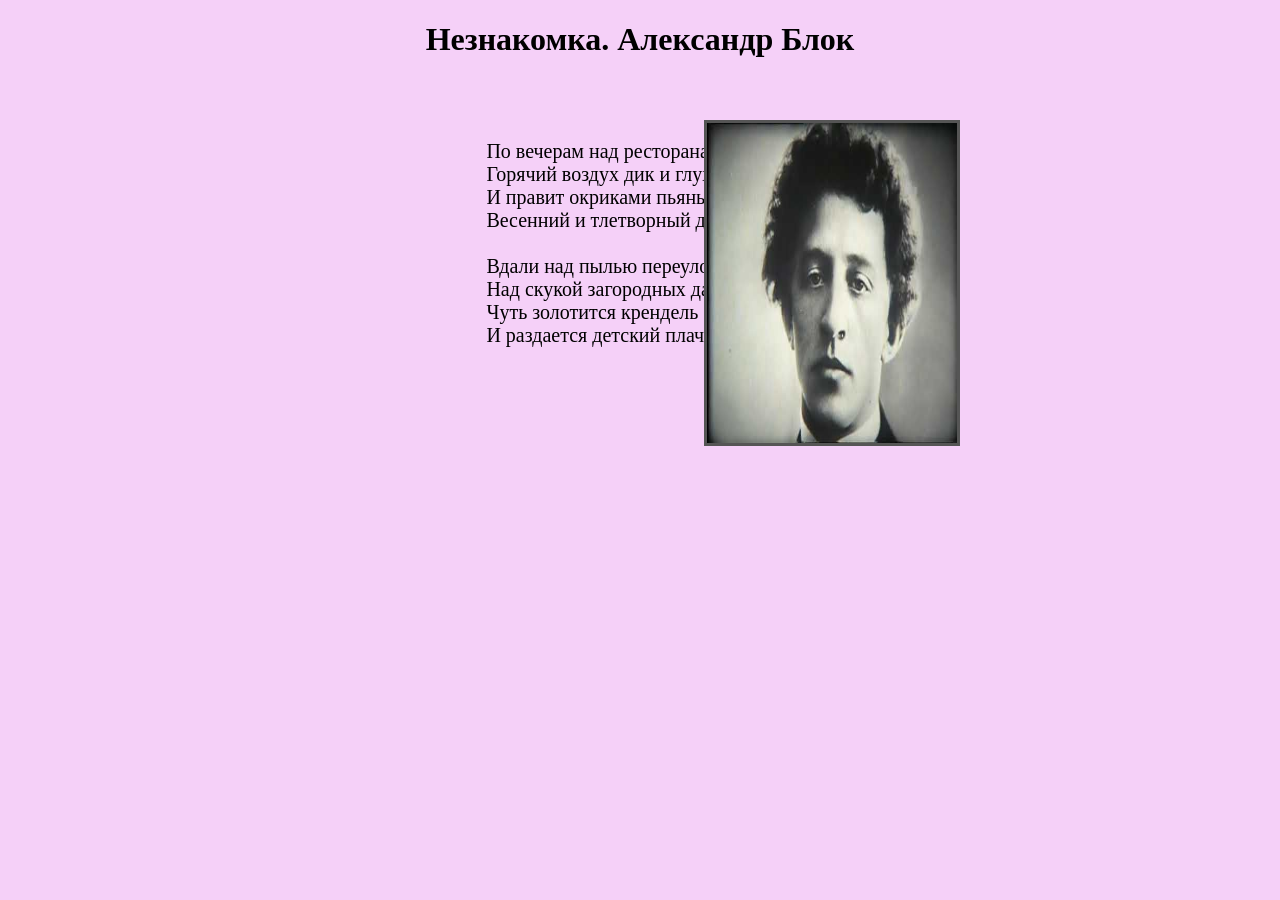
==== practice-1.html @ 94545c45 "Rename index.html to practice-1.html" ====
<!DOCTYPE html>
<html lang="ru">
<head>
    <meta charset="UTF-8">
    <meta name="description" content="Страница со стихотворением и портретом автора"/>
    <title>Стихотворение</title>
    <link rel="stylesheet" type="text/css" href="style.css">
</head>
<body>
    <header>
        <h1>Незнакомка. Александр Блок</h1>
    </header>

    <p>
        По вечерам над ресторанами<br>
        Горячий воздух дик и глух,<br>
        И правит окриками пьяными<br>
        Весенний и тлетворный дух.<br>
        <br>
        Вдали над пылью переулочной,<br>
        Над скукой загородных дач,<br>
        Чуть золотится крендель булочной,<br>
        И раздается детский плач.
    </p>

    <img src="image.png" alt=" блок " width="250" height="320">
</body>
</html>
---- style.css ----
body {
    background-color: rgb(245, 208, 248); 
}


h1 {
    text-align: center;
}


p {
    position: absolute;
    left: 38%;
    top: 120px;
    font-size: 20px;
    font-family: Georgia, serif;
}


img {
    border: 3px solid #555;
    position: absolute;
    left: 55%;
    top: 120px;
}
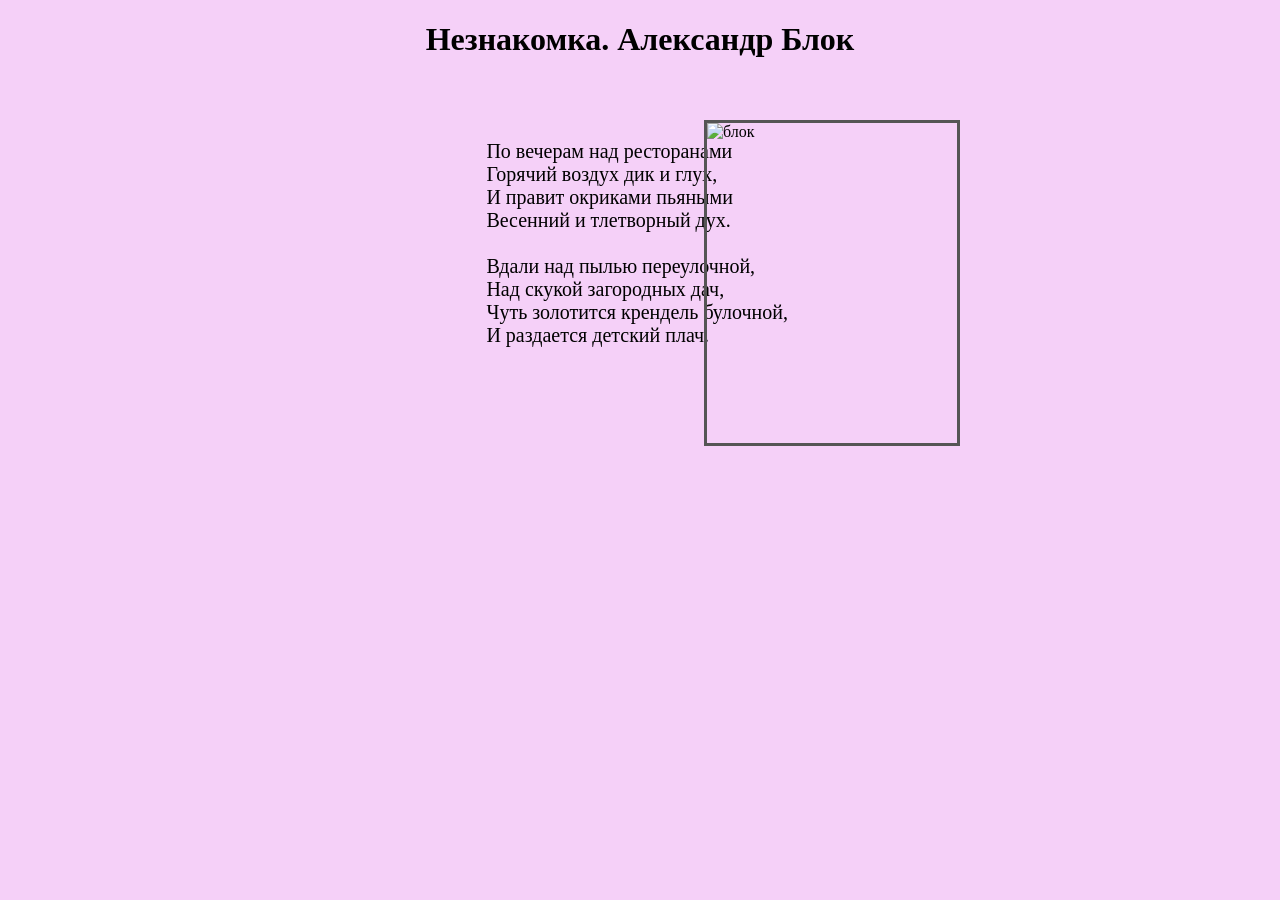
==== commit 54df998c: "Update practice-1.html" ====
--- a/practice-1.html
+++ b/practice-1.html
@@ -23,6 +23,6 @@
         И раздается детский плач.
     </p>
 
-    <img src="image.png" alt=" блок " width="250" height="320">
+    <img src="image3.png" alt=" блок " width="250" height="320">
 </body>
 </html>
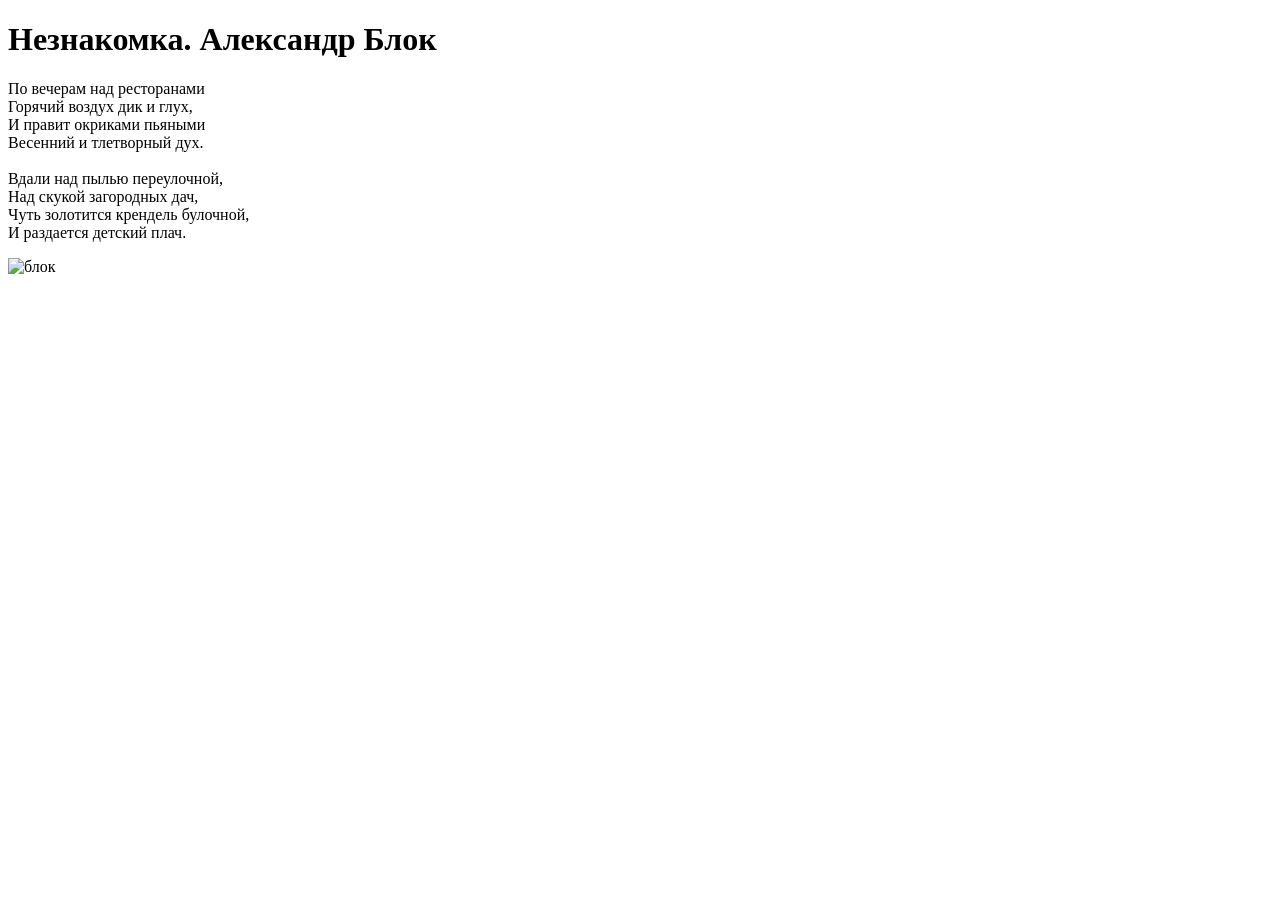
==== commit 2f81ec01: "Update practice-1.html" ====
--- a/practice-1.html
+++ b/practice-1.html
@@ -4,7 +4,7 @@
     <meta charset="UTF-8">
     <meta name="description" content="Страница со стихотворением и портретом автора"/>
     <title>Стихотворение</title>
-    <link rel="stylesheet" type="text/css" href="style.css">
+    <link rel="stylesheet" type="text/css" href="style1.css">
 </head>
 <body>
     <header>
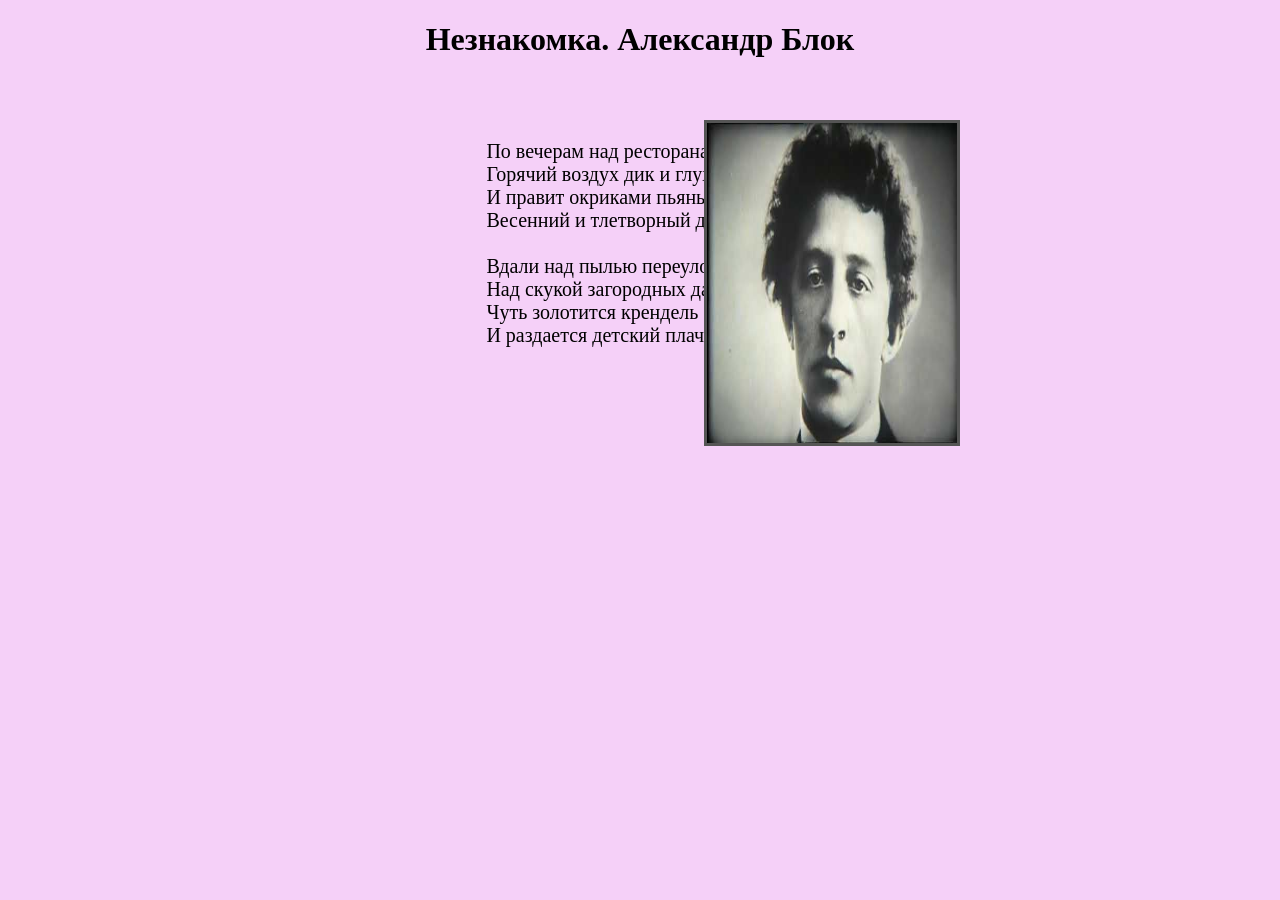
==== commit fe290188: "Update practice-1.html" ====
--- a/practice-1.html
+++ b/practice-1.html
@@ -4,7 +4,7 @@
     <meta charset="UTF-8">
     <meta name="description" content="Страница со стихотворением и портретом автора"/>
     <title>Стихотворение</title>
-    <link rel="stylesheet" type="text/css" href="style1.css">
+    <link rel="stylesheet" type="text/css" href="styles/style-1.css">
 </head>
 <body>
     <header>
@@ -23,6 +23,6 @@
         И раздается детский плач.
     </p>
 
-    <img src="image3.png" alt=" блок " width="250" height="320">
+    <img src="images/image3.png" alt=" блок " width="250" height="320">
 </body>
 </html>
--- a/styles/style-1.css
+++ b/styles/style-1.css
@@ -0,0 +1,25 @@
+body {
+    background-color: rgb(245, 208, 248); 
+}
+
+
+h1 {
+    text-align: center;
+}
+
+
+p {
+    position: absolute;
+    left: 38%;
+    top: 120px;
+    font-size: 20px;
+    font-family: Georgia, serif;
+}
+
+
+img {
+    border: 3px solid #555;
+    position: absolute;
+    left: 55%;
+    top: 120px;
+}
